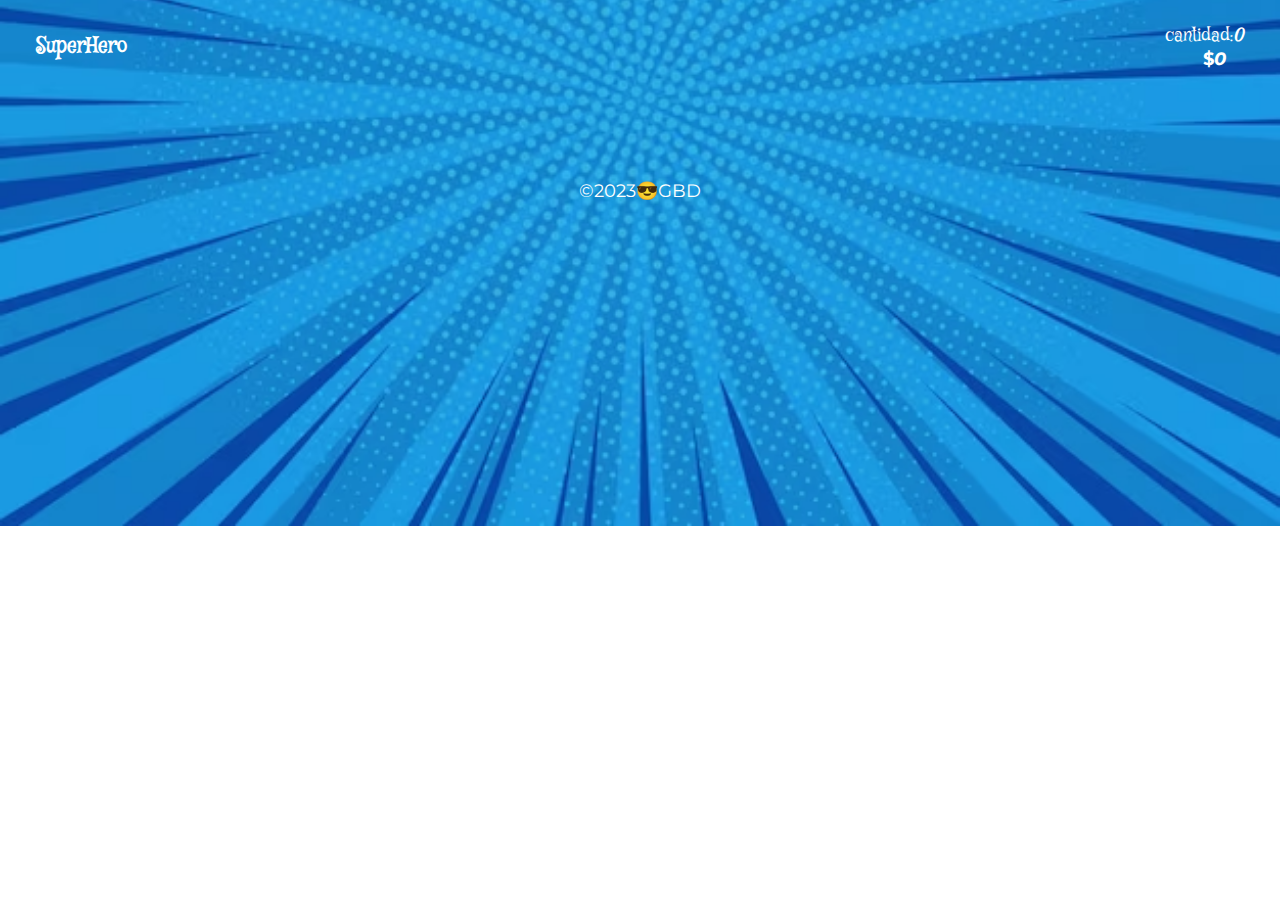
==== detalle.html @ 734149bc "first commit" ====
<!DOCTYPE html>
<html lang="en">

<head>
    <meta charset="UTF-8">
    <meta name="viewport" content="width=device-width, initial-scale=1.0">
    <title>Detalle</title>
    <script src="https://kit.fontawesome.com/cee4e31326.js" crossorigin="anonymous"></script>
    <link rel="stylesheet" href="./style2.css">
</head>

<body>
    <header id="header">

        <div id="logo">
            <img src="" alt="">
            <h3><a href="./index.html">SuperHero</a></h3>
        </div>

        <div id="contadorIndex">
            <i class="btn fa-solid fa-cart-arrow-down fa-lg btn_carrito"></i>
           <span>cantidad:<i class="numeroArriba"><strong>0</strong></i></span> 
            <p id="precio"><strong>$</strong><i class="precioArriba"><strong>0</strong></i></p>
        </div>
    </header>  
    <header>
    <h1 class="tituloDetalle"></h1>  </header>
    <main id="main">
        
        <div class="contenedor">



        </div>
        <div class="contendorImagen">

        </div>
    </main>
<footer id="footer">
    ©2023😎GBD
</footer>
    <script src="./detalle.js"></script>
</body>

</html>
---- style2.css ----
@import url('https://fonts.googleapis.com/css2?family=Mystery+Quest&display=swap');
@import url('https://fonts.googleapis.com/css2?family=Montserrat&family=Mystery+Quest&display=swap');
* {
    box-sizing: border-box;
    margin: 0%;
    padding: 0%;
}
body{
display: flex;
flex-direction: column;
justify-content: space-evenly;
align-items: center;
font-family: Montserrat, sans-serif;
background-image: url('./img/azul1.avif');
background-position: right;
background-size:cover;
background-repeat: no-repeat;
color:#fff;
}

#header{
    width: 100vw;
    height: 3rem;
    display:flex;
    flex-direction: row;
    justify-content: space-between;
    align-items: center;
    padding:2rem ;
    z-index: 1000;
    font-family: 'Mystery Quest';
    
}
#logo{
    width:50%;
   text-align: left;

}
#contador-index{
width: 50%;
text-align: right;
}

#main {
    display: flex;
    flex-direction: row;
    justify-content: space-between;
    align-items: flex-start;
    padding: 2rem 3rem;
    width: 100vw;
    height:fit-content;
}
.numeroArriba{
    z-index: 1000;
}



.star {
    color: goldenrod;
}

#precio{
    font-family: Montserrat, sans-serif;
    position:absolute;
    right:3rem;
}


table th {
    text-align: left
}

table td {
    text-align: right;
}


.contenedor,
.contendorImagen {
    display: flex;
    flex-direction: column;
    padding: 1rem;
    width: 50%;
    justify-content: flex-start;

}
.contenedor{
    padding-right: 10rem;
}

.contendorImagen {
    width: 50%;

}

.imagenDetalle {
    width: 60%;
    border-radius:49% 51% 51% 49% / 100% 0% 100% 0% ;

}

h3 {
    padding-bottom: 0.25rem;
}

.block {
    padding-bottom: 0.5rem;
}

button {
   
    padding: 0.75rem 1rem;
    background-color: transparent;
    color:white;
    font-size: larger;
    font-weight: 600;
    border-radius: 0.5rem;
}
.regreso {
    display: flex;
    flex-direction: row;
    justify-content: flex-end;
    align-self: flex-end !important;
}

.btn {
    padding: 0.5rem 0.5rem;
    margin: 0rem 1rem;
}

a {
    text-decoration: none;
    color: inherit;
}
h1, h2, h3, h4, h5{
    font-family: 'Mystery Quest';
}
select{
    border-radius: 0.5rem;
    font-size: larger;
}
/**mediasqueries */
/** Media Queries */
@media (max-width: 996px) {
    #main {
        display: flex;
        flex-direction: column;
        justify-content: center;
        align-items: center;
        width: 100%;
    }

    .contenedor,
    .contendorImagen {
        width: 100% !important;
    }
}

@media(max-width:300px){
html{
    font-size: 10px;
}
}

@media(min-width:300px){
    html{
        font-size: 12px;
    }
    }
    
@media(min-width:540px){
    html{
        font-size: 14px;
    }
    }
    
@media(min-width:756px){
    html{
        font-size: 16px;
    }
    }
     
@media(min-width:1000px){
    html{
        font-size: 18px;
    }
    }
     
@media(min-width:1400px){
    html{
        font-size: 20px;
    }
    }
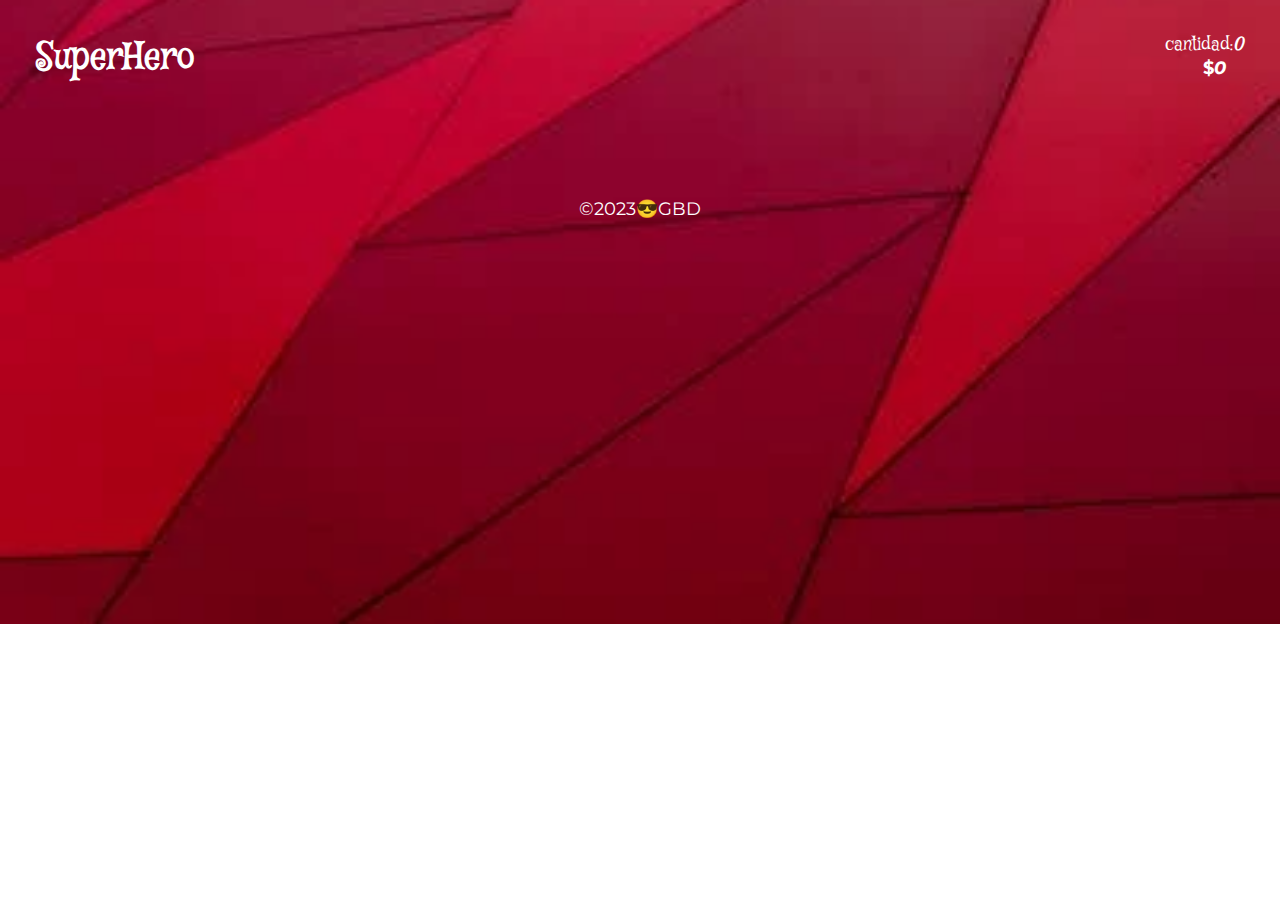
==== commit e27beb1e: "added price to cards, changed background img" ====
--- a/detalle.html
+++ b/detalle.html
@@ -14,7 +14,7 @@
 
         <div id="logo">
             <img src="" alt="">
-            <h3><a href="./index.html">SuperHero</a></h3>
+            <h1><a href="./index.html">SuperHero</a></h1>
         </div>
 
         <div id="contadorIndex">
@@ -24,7 +24,7 @@
         </div>
     </header>  
     <header>
-    <h1 class="tituloDetalle"></h1>  </header>
+    <h2 class="tituloDetalle"></h2>  </header>
     <main id="main">
         
         <div class="contenedor">
--- a/style2.css
+++ b/style2.css
@@ -11,7 +11,7 @@
 justify-content: space-evenly;
 align-items: center;
 font-family: Montserrat, sans-serif;
-background-image: url('./img/azul1.avif');
+background-image: url('./img/pexels-photo-532563.webp');
 background-position: right;
 background-size:cover;
 background-repeat: no-repeat;
@@ -20,7 +20,7 @@
 
 #header{
     width: 100vw;
-    height: 3rem;
+    height: 5rem;
     display:flex;
     flex-direction: row;
     justify-content: space-between;
@@ -35,6 +35,7 @@
    text-align: left;
 
 }
+
 #contador-index{
 width: 50%;
 text-align: right;
